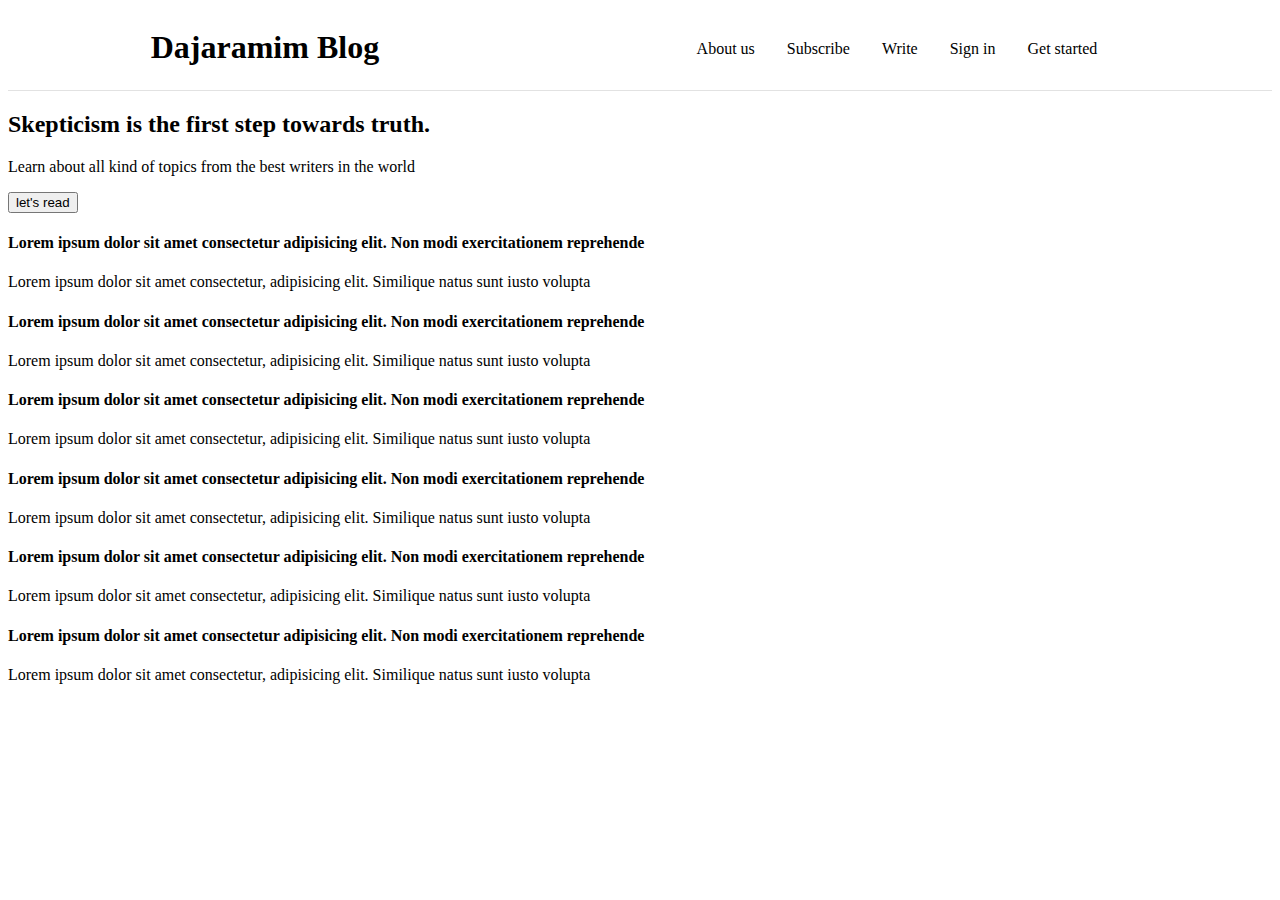
==== index.html @ c997efe8 "Creation of index.html and first steps in the style" ====
<!DOCTYPE html>
<html lang="en">
<head>
    <meta charset="UTF-8">
    <meta http-equiv="X-UA-Compatible" content="IE=edge">
    <meta name="viewport" content="width=device-width, initial-scale=1.0">
    <title>Dajaramim Blog</title>
    <link rel="stylesheet" href="css/style.css">
</head>
<body>
    <header >
        <h1>Dajaramim Blog</h1>
        <div>
            <div><a href="#">About us</a></div>
            <div><a href="#">Subscribe</a></div>
            <div><a href="#">Write</a></div>
            <div><a href="#">Sign in</a></div>
            <div><a href="#">Get started</a></div>

        </div>
    </header>

    <div class="hero">
        <h2>Skepticism is the first step towards truth.</h2>
        <p>Learn about all kind of topics from the best writers in the world</p>
        <div>
            <button>let's read</button>
        </div>
    </div>

    <div class="box">
        <h3></h3>
        <div class="box-flex">
            <div>
                <h4>Lorem ipsum dolor sit amet consectetur adipisicing elit. Non modi exercitationem reprehende</h4>
                <p>Lorem ipsum dolor sit amet consectetur, adipisicing elit. Similique natus sunt iusto volupta</p>
            </div>
            <div>
                <h4>Lorem ipsum dolor sit amet consectetur adipisicing elit. Non modi exercitationem reprehende</h4>
                <p>Lorem ipsum dolor sit amet consectetur, adipisicing elit. Similique natus sunt iusto volupta</p>
            </div>
            <div>
                <h4>Lorem ipsum dolor sit amet consectetur adipisicing elit. Non modi exercitationem reprehende</h4>
                <p>Lorem ipsum dolor sit amet consectetur, adipisicing elit. Similique natus sunt iusto volupta</p>
            </div>
            <div>
                <h4>Lorem ipsum dolor sit amet consectetur adipisicing elit. Non modi exercitationem reprehende</h4>
                <p>Lorem ipsum dolor sit amet consectetur, adipisicing elit. Similique natus sunt iusto volupta</p>
            </div>
            <div>
                <h4>Lorem ipsum dolor sit amet consectetur adipisicing elit. Non modi exercitationem reprehende</h4>
                <p>Lorem ipsum dolor sit amet consectetur, adipisicing elit. Similique natus sunt iusto volupta</p>
            </div>
            <div>
                <h4>Lorem ipsum dolor sit amet consectetur adipisicing elit. Non modi exercitationem reprehende</h4>
                <p>Lorem ipsum dolor sit amet consectetur, adipisicing elit. Similique natus sunt iusto volupta</p>
            </div>
        </div>
    </div>

    <div>
        <section></section>
        <div class="box-grid">
            <div></div>
            <div></div>
        </div>
        
    </div>



</body>
</html>
---- css/style.css ----
header{
    display: flex;
    justify-content: space-around;
    border-bottom: 1px solid #e2e2e2;
}
header div {

    display: flex;
    margin: 1rem;



}
/* Global */
a{
    text-decoration: none;
    color: #000;
}
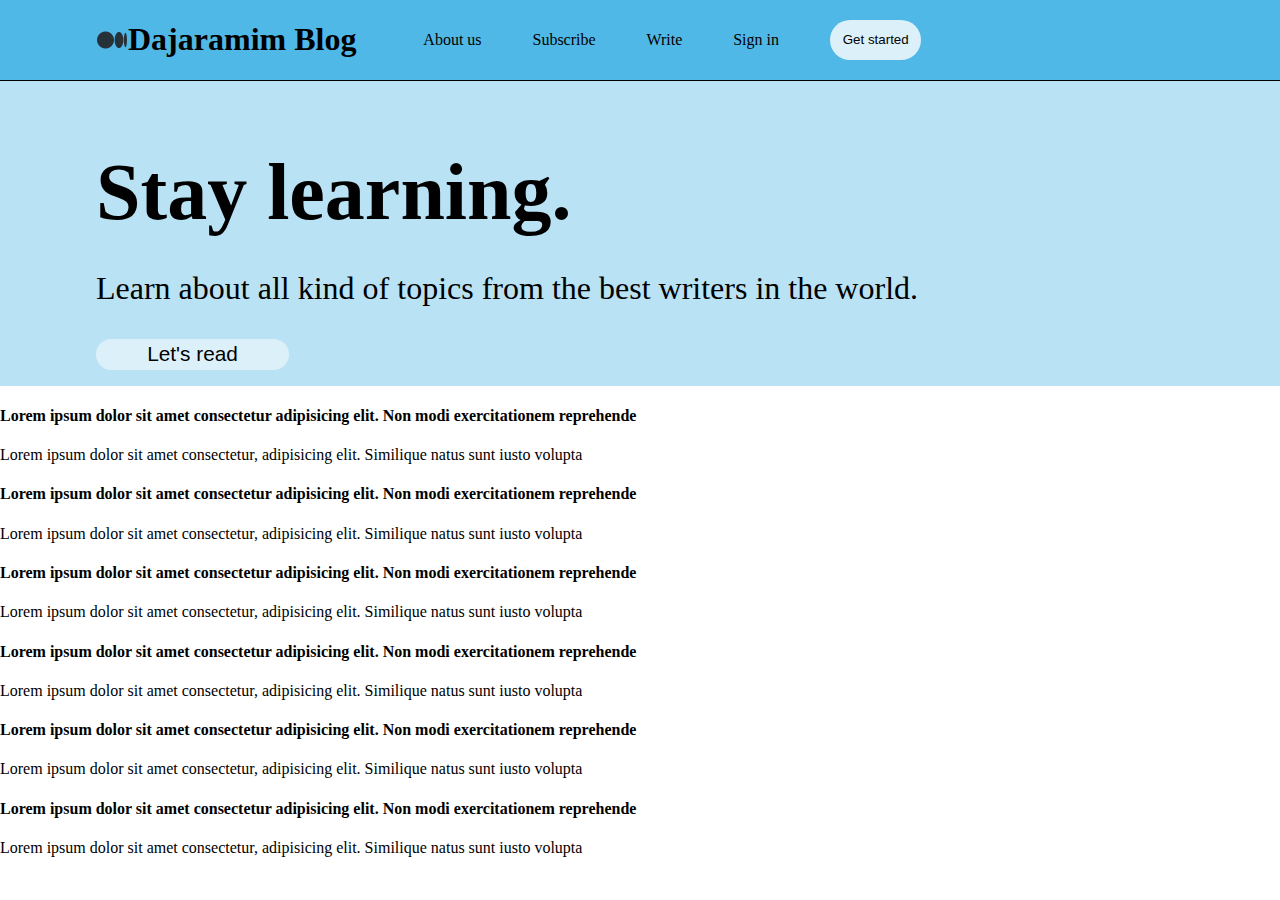
==== commit 0ac1acf8: "Improve of the banner and added an icon" ====
--- a/index.html
+++ b/index.html
@@ -1,5 +1,6 @@
 <!DOCTYPE html>
 <html lang="en">
+
 <head>
     <meta charset="UTF-8">
     <meta http-equiv="X-UA-Compatible" content="IE=edge">
@@ -7,24 +8,35 @@
     <title>Dajaramim Blog</title>
     <link rel="stylesheet" href="css/style.css">
 </head>
+
 <body>
-    <header >
-        <h1>Dajaramim Blog</h1>
-        <div>
-            <div><a href="#">About us</a></div>
-            <div><a href="#">Subscribe</a></div>
-            <div><a href="#">Write</a></div>
-            <div><a href="#">Sign in</a></div>
-            <div><a href="#">Get started</a></div>
+    <header>
+        <div class="box-title">
+            <div class= "box-icon">
+                <img src="./img/medium icon.png" alt="icon">
+            </div>
+            <h1>Dajaramim Blog</h1>
+        </div>
+
+        <div class="flex-container">
+            <a href="#">About us</a>
+            <a href="#">Subscribe</a>
+            <a href="#">Write</a>
+            <a href="#">Sign in</a>
+            <button><a href="#">Get started</a></button>
 
         </div>
     </header>
 
     <div class="hero">
-        <h2>Skepticism is the first step towards truth.</h2>
-        <p>Learn about all kind of topics from the best writers in the world</p>
-        <div>
-            <button>let's read</button>
+        <div class="hero-box">
+            <h2>Stay learning.</h2>
+            <p>Learn about all kind of topics from the best writers in the world.</p>
+            <div class="hero-button">
+                <button>
+                    <p>Let's read</p>
+                </button>
+            </div>
         </div>
     </div>
 
@@ -60,14 +72,15 @@
 
     <div>
         <section></section>
-        <div class="box-grid">
+        <div>
             <div></div>
             <div></div>
         </div>
-        
+
     </div>
 
 
 
 </body>
+
 </html>--- a/css/style.css
+++ b/css/style.css
@@ -1,18 +1,86 @@
-header{
-    display: flex;
-    justify-content: space-around;
-    border-bottom: 1px solid #e2e2e2;
+/* Global */
+html{
+	box-sizing: border-box;
 }
-header div {
+*, *:before, *:after{
+	box-sizing: inherit;
+}
+body{
+    margin: 0;
+}
 
-    display: flex;
-    margin: 1rem;
-
-
-
-}
-/* Global */
 a{
     text-decoration: none;
     color: #000;
+}
+button{
+    text-decoration: none;
+    border: none;
+    background-color:  	#dcf0fa;
+    border-radius: 3rem;
+    padding: 0.8rem;
+}
+header{
+    align-items: center;
+    display: flex;
+    justify-content: flex-start;
+    border-bottom: 1px solid #000;
+    background-color:  	#50b8e7;
+    padding-left: 5rem;
+}
+.box-title{
+    display: flex;
+    align-items: center;
+}
+.box-icon{
+    max-width: 3rem;
+    height: 2rem;
+    padding-left: 1rem;
+}
+.box-icon img{
+    max-width: 100%;
+    height: auto;
+}
+
+.flex-container{
+    align-items: center;
+    display: flex;
+    justify-content: space-evenly;
+    margin: 1rem;
+    width: 50%;
+}
+.hero{
+    background-color: #b9e2f5;
+    padding-left: 5rem;
+
+}
+.hero-box{
+    display: flex;
+    flex-direction: column;
+    align-items: flex-start;
+
+}
+.hero h2{
+    font-size: 5rem;
+    padding-left: 1rem;
+    margin-bottom: 0;
+    display: inline;
+}
+.hero-box p{
+    font-size: 2rem;
+    padding-left: 1rem;
+}
+.hero-button{
+    margin-left: 1rem;
+    padding-bottom: 1rem;
+
+}
+.hero-button button{
+    padding: 0 3rem;
+}
+.hero-button p{
+    font-size: 1rem;
+    padding: 0;
+    margin: 0.2rem;
+    font-size: 1.3rem;
 }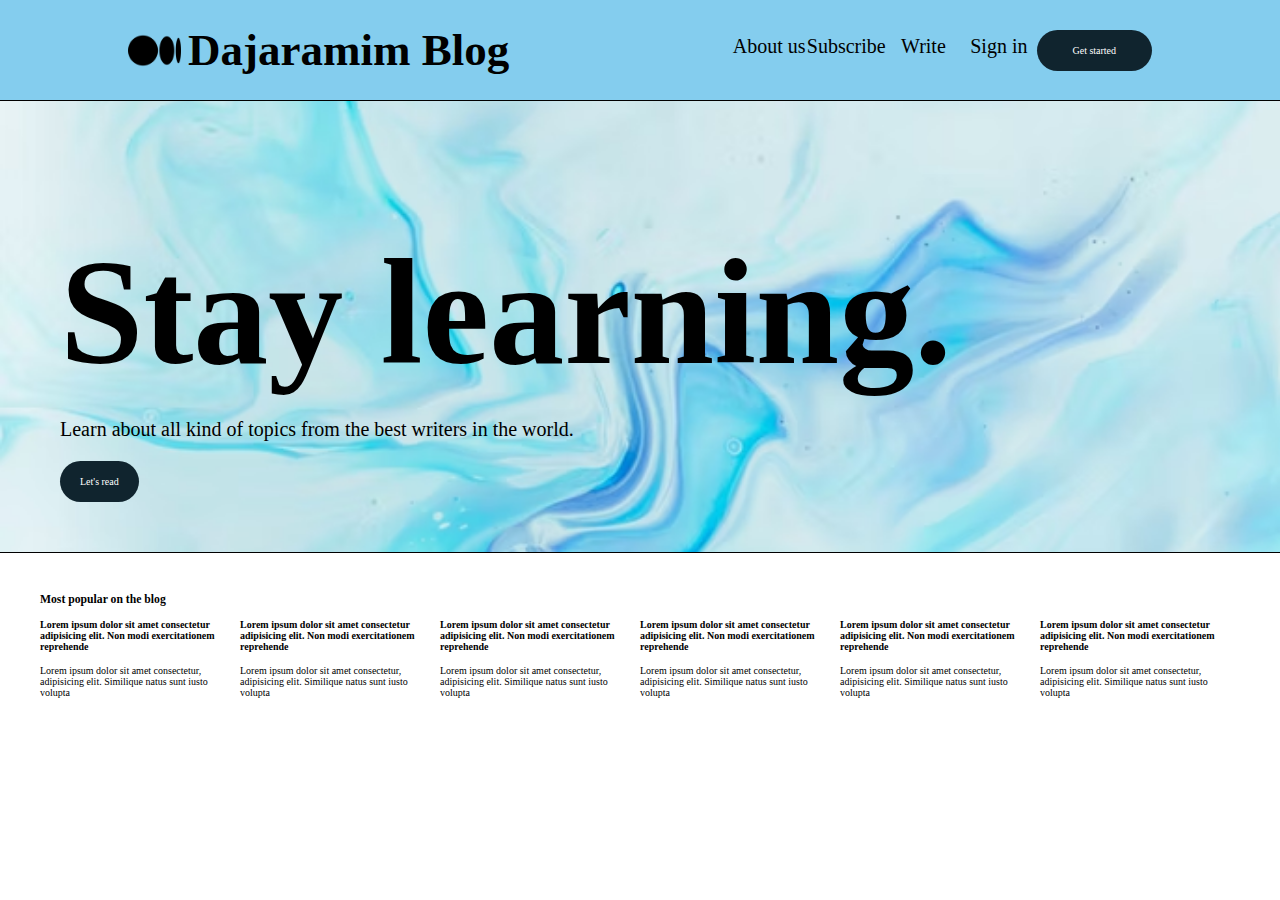
==== commit 9811bc45: "header improved" ====
--- a/index.html
+++ b/index.html
@@ -11,20 +11,22 @@
 
 <body>
     <header>
-        <div class="box-title">
-            <div class= "box-icon">
-                <img src="./img/medium icon.png" alt="icon">
+        <div class="container">
+            <div class="nav-container">
+
+                <div class="box-title child">
+                    <div class="box-icon">
+                        <img src="./img/icon.png" alt="icon">
+                    </div>
+                    <h1>Dajaramim Blog</h1>
+                </div>
+                <a class="child" href="#">About us</a>
+                <a class="child" href="#">Subscribe</a>
+                <a class="child" href="#">Write</a>
+                <a class="child" href="#">Sign in</a>
+                <div class="child btn" href="#">Get started</div>
+
             </div>
-            <h1>Dajaramim Blog</h1>
-        </div>
-
-        <div class="flex-container">
-            <a href="#">About us</a>
-            <a href="#">Subscribe</a>
-            <a href="#">Write</a>
-            <a href="#">Sign in</a>
-            <button><a href="#">Get started</a></button>
-
         </div>
     </header>
 
@@ -33,15 +35,13 @@
             <h2>Stay learning.</h2>
             <p>Learn about all kind of topics from the best writers in the world.</p>
             <div class="hero-button">
-                <button>
-                    <p>Let's read</p>
-                </button>
+                <div class="btn" href="#">Let's read</div>
             </div>
         </div>
     </div>
 
-    <div class="box">
-        <h3></h3>
+    <section class="trending-box">
+        <h3>Most popular on the blog</h3>
         <div class="box-flex">
             <div>
                 <h4>Lorem ipsum dolor sit amet consectetur adipisicing elit. Non modi exercitationem reprehende</h4>
@@ -68,7 +68,7 @@
                 <p>Lorem ipsum dolor sit amet consectetur, adipisicing elit. Similique natus sunt iusto volupta</p>
             </div>
         </div>
-    </div>
+    </section>
 
     <div>
         <section></section>
--- a/css/style.css
+++ b/css/style.css
@@ -1,6 +1,7 @@
 /* Global */
 html{
 	box-sizing: border-box;
+    font-size: 62.5%
 }
 *, *:before, *:after{
 	box-sizing: inherit;
@@ -8,63 +9,104 @@
 body{
     margin: 0;
 }
-
+img{
+	max-width: 100%;
+	display: block;
+}
+h1{
+    font-size: 4.5rem;
+}
 a{
     text-decoration: none;
     color: #000;
+    font-size: 2rem;
+    height: 100%;
+    text-align: center;
+    padding-top: 3.5rem;
+    transition: background-color 0.2s;
 }
-button{
-    text-decoration: none;
-    border: none;
-    background-color:  	#dcf0fa;
+a:hover{
+    background-color: #6fa5be;
+}
+.btn{
+    background-color: #10242e;
     border-radius: 3rem;
-    padding: 0.8rem;
+    padding: 1.5rem 2rem;
+    color: #ffffff;
+    text-align: center;
 }
+/* HEADER SECTION */
 header{
     align-items: center;
     display: flex;
     justify-content: flex-start;
-    border-bottom: 1px solid #000;
-    background-color:  	#50b8e7;
-    padding-left: 5rem;
+    background-color:  #84cdee;
+    
+}
+.container{
+    width: 100%;
+    display: flex;
+    justify-content: center;
+    height: 10rem;
+}
+
+.nav-container{
+    align-items: center;
+    display: flex;
+    justify-content: flex-start;
+
+    width: 80%;
+    height: 100%;
+
 }
 .box-title{
     display: flex;
     align-items: center;
+    justify-content: flex-start;
 }
+
 .box-icon{
-    max-width: 3rem;
-    height: 2rem;
-    padding-left: 1rem;
+    max-width: 6rem;
+    padding-right: 0.7rem;
 }
+
 .box-icon img{
     max-width: 100%;
-    height: auto;
+    height:max-content;
 }
 
-.flex-container{
-    align-items: center;
-    display: flex;
-    justify-content: space-evenly;
-    margin: 1rem;
-    width: 50%;
+.child:first-child{
+    flex: 8;
 }
+.child:not(:first-child){
+    flex: 1;
+}
+
+
+/* HERO SECTION */
 .hero{
-    background-color: #b9e2f5;
+    background-image: url(../img/background-hero.avif) ;
+    background-repeat: no-repeat;
+    background-size: cover;
+    background-position: 10% 40%;
+
     padding-left: 5rem;
-
+    border-top: 1px solid #000;
+    border-bottom: 1px solid #000;
 }
 .hero-box{
     display: flex;
     flex-direction: column;
     align-items: flex-start;
+    padding-bottom: 4rem;
 
 }
 .hero h2{
-    font-size: 5rem;
+    font-size: 15rem;
     padding-left: 1rem;
     margin-bottom: 0;
     display: inline;
+    color: #000;
 }
 .hero-box p{
     font-size: 2rem;
@@ -83,4 +125,19 @@
     padding: 0;
     margin: 0.2rem;
     font-size: 1.3rem;
+    color: #ffffff;
+}
+/* TRENDING SECTION*/
+.trending-box{
+    margin: 4rem;
+}
+.trending-box h3{
+    display: inline;
+}
+.box-flex{
+    display: flex;
+
+ 
+    align-items: center;
+    
 }